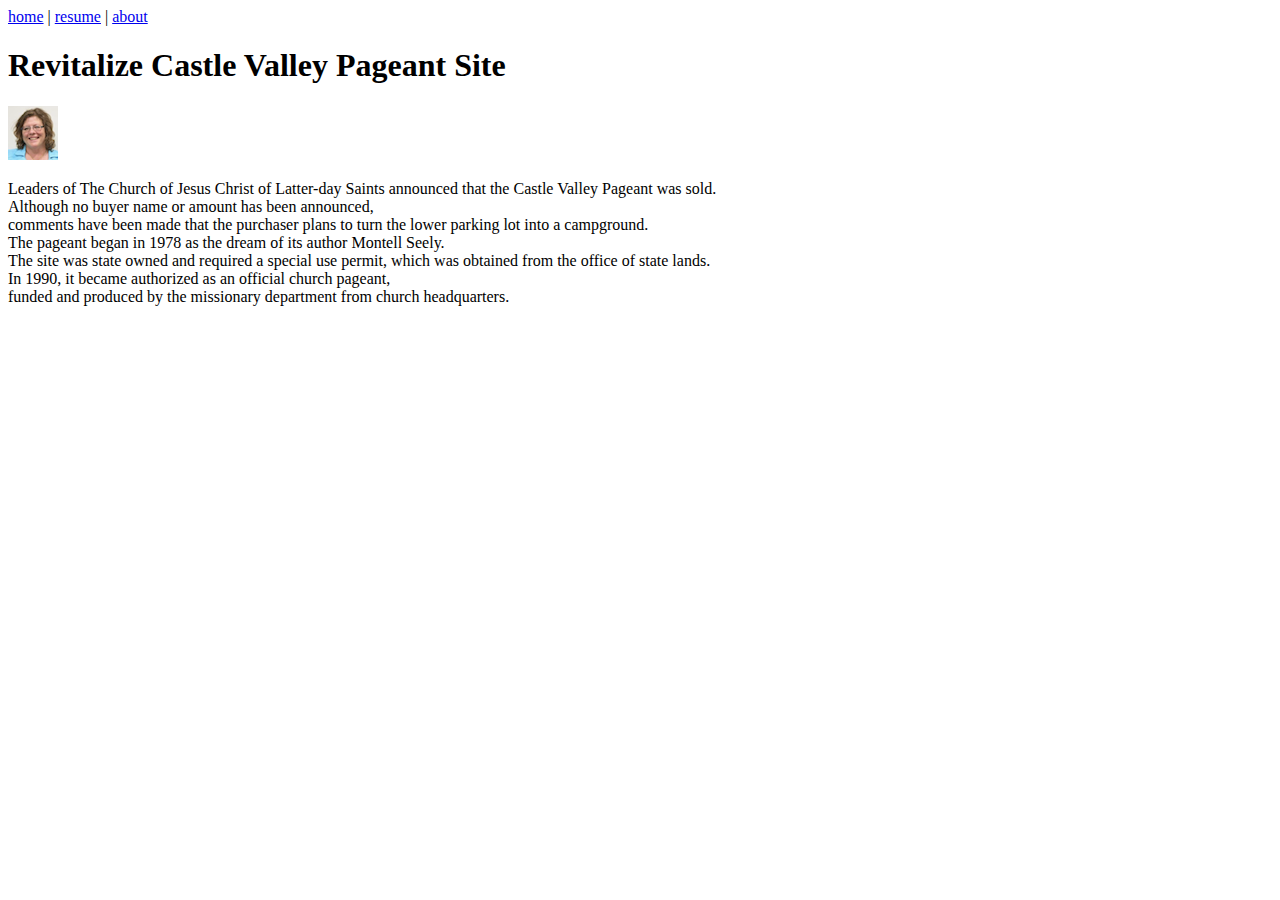
==== index.html @ 1f08ff57 "embed video" ====
<!DOCTYPE html>
<html lang="en">
<head>
    <meta charset="UTF-8">
    <meta http-equiv="X-UA-Compatible" content="IE=edge">
    <meta name="viewpoint" content="width=device-width, initial-scale=1.0">
    <title>Sara Conrad's Home Page</title>
    <link rel="stylesheet" href="styles/styles.css">
</head>
<body>
    <a href="#">home</a> |
    <a href="html/resume.html">resume</a> |
    <a href="html/aboutme.html">about</a>
    <h1>Revitalize Castle Valley Pageant Site</h1>
    <img src ="images/SaraC.png" sizes="30" alt="picture of Sara Conrad">
    <p>
        Leaders of The Church of Jesus Christ of Latter-day Saints announced that the Castle Valley Pageant was sold.<br>
        Although no buyer name or amount has been announced, <br> comments have been made that the purchaser plans to turn the lower parking lot into a campground.<br>
        The pageant began in 1978 as the dream of its author Montell Seely.<br>
        The site was state owned and required a special use permit, which was obtained from the office of state lands.<br>
        In 1990, it became authorized as an official church pageant, <br> funded and produced by the missionary department from church headquarters.

    </p>    
    <iframe width="560" height="315" src="https://www.youtube.com/embed/E60EUCS7W5s?si=ha8GmtHxLvObpDsK" title="YouTube video player" frameborder="0" allow="accelerometer; autoplay; clipboard-write; encrypted-media; gyroscope; picture-in-picture; web-share" referrerpolicy="strict-origin-when-cross-origin" allowfullscreen></iframe>
</body>
</html>
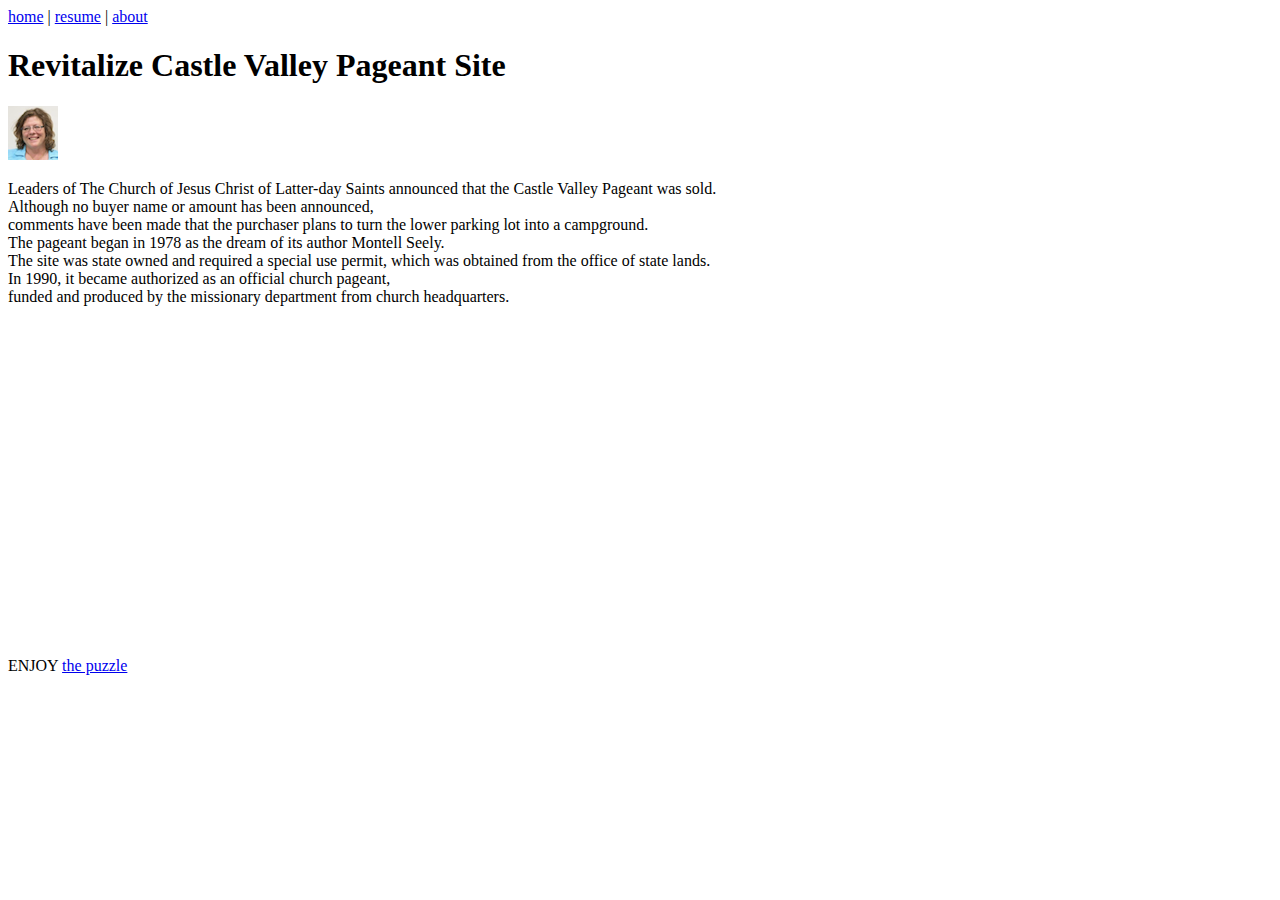
==== commit 1f2d08f4: "Puzzle with comment" ====
--- a/index.html
+++ b/index.html
@@ -22,5 +22,7 @@
 
     </p>    
     <iframe width="560" height="315" src="https://www.youtube.com/embed/E60EUCS7W5s?si=ha8GmtHxLvObpDsK" title="YouTube video player" frameborder="0" allow="accelerometer; autoplay; clipboard-write; encrypted-media; gyroscope; picture-in-picture; web-share" referrerpolicy="strict-origin-when-cross-origin" allowfullscreen></iframe>
+    <p>ENJOY  <a href="https://palsrme.github.io/puzzle/">the puzzle</a> </p>
+   
 </body>
 </html> 
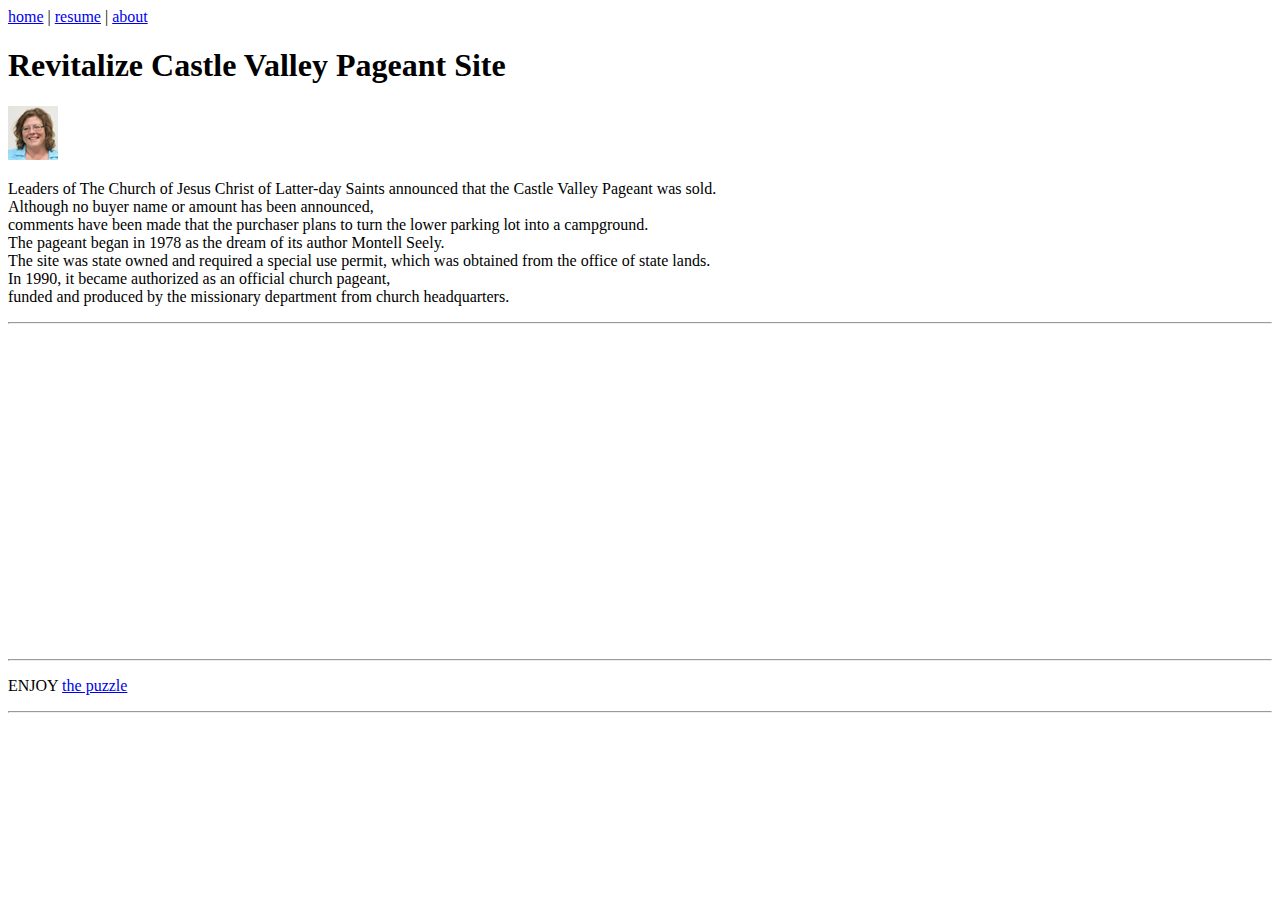
==== commit 7ea79f42: "horizontal rule" ====
--- a/index.html
+++ b/index.html
@@ -20,9 +20,11 @@
         The site was state owned and required a special use permit, which was obtained from the office of state lands.<br>
         In 1990, it became authorized as an official church pageant, <br> funded and produced by the missionary department from church headquarters.
 
-    </p>    
+    </p> 
+    <hr>
     <iframe width="560" height="315" src="https://www.youtube.com/embed/E60EUCS7W5s?si=ha8GmtHxLvObpDsK" title="YouTube video player" frameborder="0" allow="accelerometer; autoplay; clipboard-write; encrypted-media; gyroscope; picture-in-picture; web-share" referrerpolicy="strict-origin-when-cross-origin" allowfullscreen></iframe>
+    <hr>
     <p>ENJOY  <a href="https://palsrme.github.io/puzzle/">the puzzle</a> </p>
-   
+    <hr>
 </body>
 </html> 
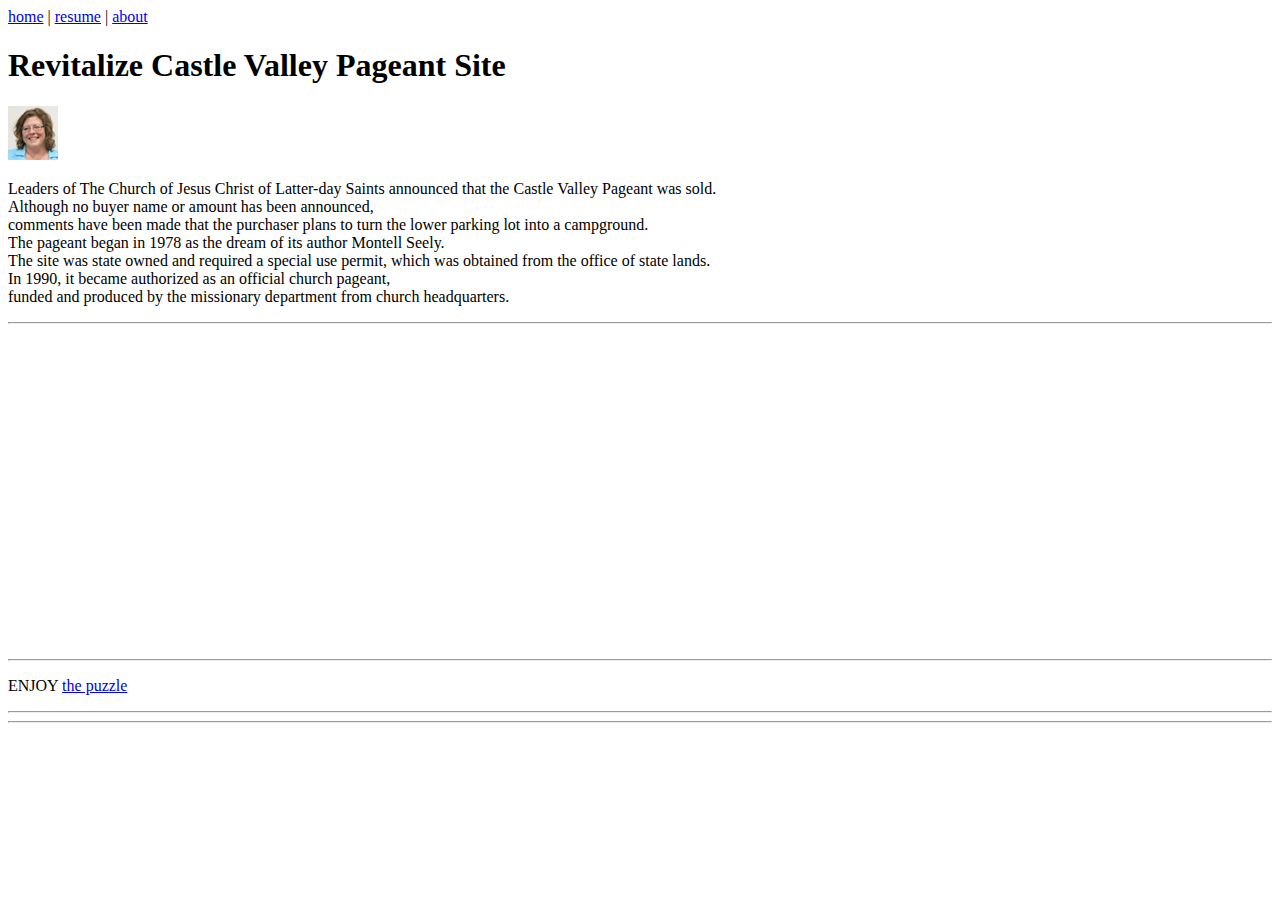
==== commit fec8d15a: "Update index.html" ====
--- a/index.html
+++ b/index.html
@@ -26,5 +26,7 @@
     <hr>
     <p>ENJOY  <a href="https://palsrme.github.io/puzzle/">the puzzle</a> </p>
     <hr>
+    <div class='tableauPlaceholder' id='viz1733590676761' style='position: relative'><noscript><a href='#'><img alt='Dashboard 1 ' src='https:&#47;&#47;public.tableau.com&#47;static&#47;images&#47;re&#47;regionaltheater&#47;Dashboard1&#47;1_rss.png' style='border: none' /></a></noscript><object class='tableauViz'  style='display:none;'><param name='host_url' value='https%3A%2F%2Fpublic.tableau.com%2F' /> <param name='embed_code_version' value='3' /> <param name='site_root' value='' /><param name='name' value='regionaltheater&#47;Dashboard1' /><param name='tabs' value='no' /><param name='toolbar' value='yes' /><param name='static_image' value='https:&#47;&#47;public.tableau.com&#47;static&#47;images&#47;re&#47;regionaltheater&#47;Dashboard1&#47;1.png' /> <param name='animate_transition' value='yes' /><param name='display_static_image' value='yes' /><param name='display_spinner' value='yes' /><param name='display_overlay' value='yes' /><param name='display_count' value='yes' /><param name='language' value='en-US' /></object></div>                <script type='text/javascript'>                    var divElement = document.getElementById('viz1733590676761');                    var vizElement = divElement.getElementsByTagName('object')[0];                    if ( divElement.offsetWidth > 800 ) { vizElement.style.width='1000px';vizElement.style.height='827px';} else if ( divElement.offsetWidth > 500 ) { vizElement.style.width='100%';vizElement.style.height='527px';} else { vizElement.style.width='1000px';vizElement.style.height='827px';}                     var scriptElement = document.createElement('script');                    scriptElement.src = 'https://public.tableau.com/javascripts/api/viz_v1.js';                    vizElement.parentNode.insertBefore(scriptElement, vizElement);                </script>
+    <hr>
 </body>
 </html> 
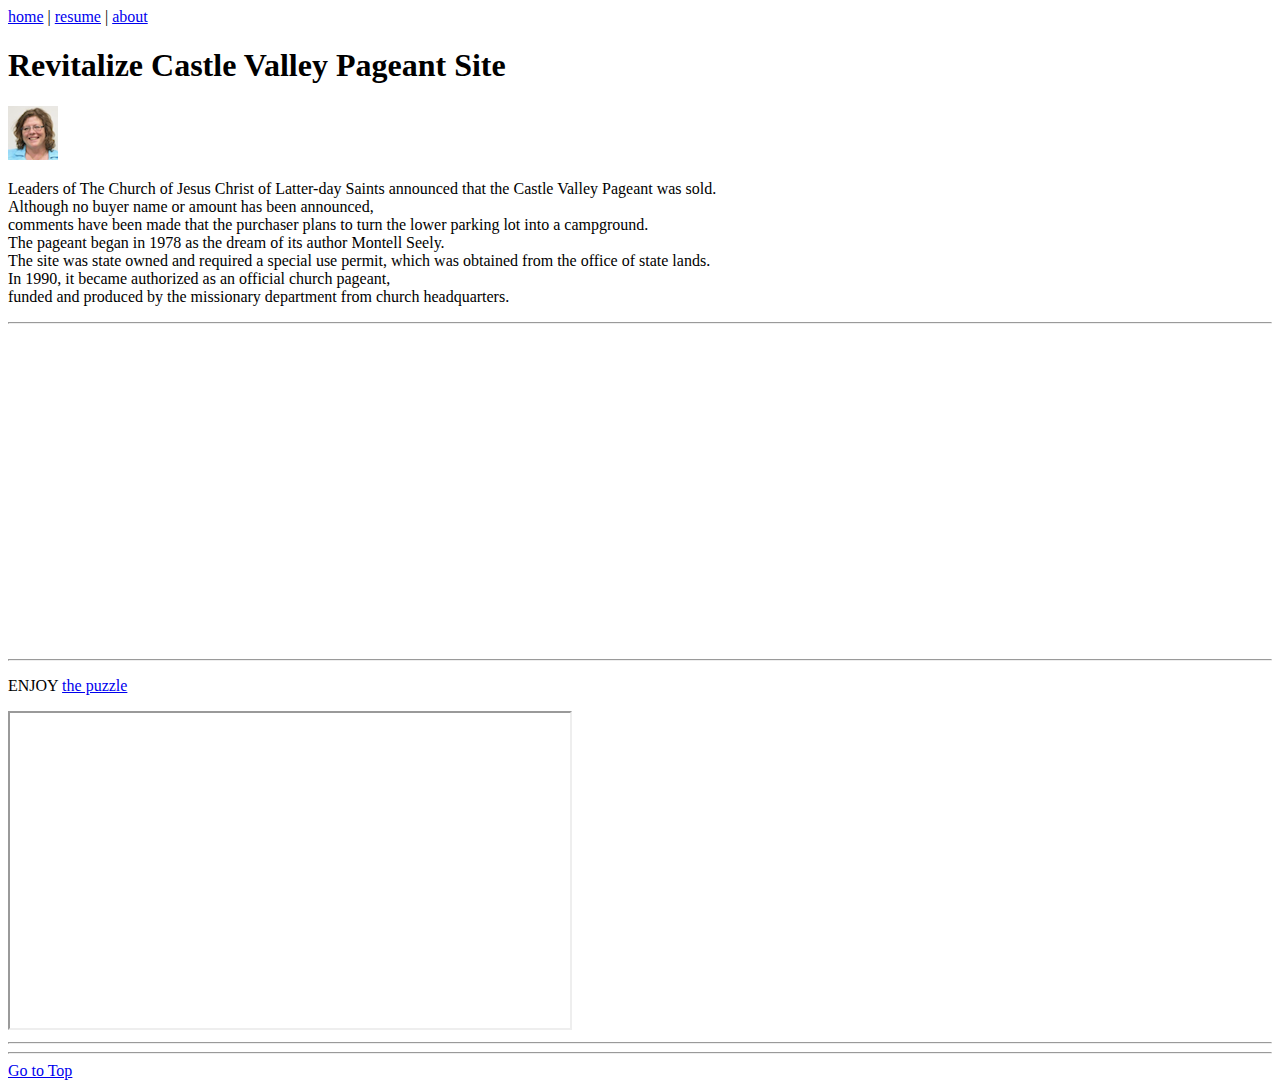
==== commit 562cd8e1: "Go to top" ====
--- a/index.html
+++ b/index.html
@@ -7,7 +7,7 @@
     <title>Sara Conrad's Home Page</title>
     <link rel="stylesheet" href="styles/styles.css">
 </head>
-<body>
+<body id="top">
     <a href="#">home</a> |
     <a href="html/resume.html">resume</a> |
     <a href="html/aboutme.html">about</a>
@@ -25,8 +25,10 @@
     <iframe width="560" height="315" src="https://www.youtube.com/embed/E60EUCS7W5s?si=ha8GmtHxLvObpDsK" title="YouTube video player" frameborder="0" allow="accelerometer; autoplay; clipboard-write; encrypted-media; gyroscope; picture-in-picture; web-share" referrerpolicy="strict-origin-when-cross-origin" allowfullscreen></iframe>
     <hr>
     <p>ENJOY  <a href="https://palsrme.github.io/puzzle/">the puzzle</a> </p>
+    <iframe width="560" height="315" src="https://palsrme.github.io/puzzle/"></iframe>
     <hr>
     <div class='tableauPlaceholder' id='viz1733590676761' style='position: relative'><noscript><a href='#'><img alt='Dashboard 1 ' src='https:&#47;&#47;public.tableau.com&#47;static&#47;images&#47;re&#47;regionaltheater&#47;Dashboard1&#47;1_rss.png' style='border: none' /></a></noscript><object class='tableauViz'  style='display:none;'><param name='host_url' value='https%3A%2F%2Fpublic.tableau.com%2F' /> <param name='embed_code_version' value='3' /> <param name='site_root' value='' /><param name='name' value='regionaltheater&#47;Dashboard1' /><param name='tabs' value='no' /><param name='toolbar' value='yes' /><param name='static_image' value='https:&#47;&#47;public.tableau.com&#47;static&#47;images&#47;re&#47;regionaltheater&#47;Dashboard1&#47;1.png' /> <param name='animate_transition' value='yes' /><param name='display_static_image' value='yes' /><param name='display_spinner' value='yes' /><param name='display_overlay' value='yes' /><param name='display_count' value='yes' /><param name='language' value='en-US' /></object></div>                <script type='text/javascript'>                    var divElement = document.getElementById('viz1733590676761');                    var vizElement = divElement.getElementsByTagName('object')[0];                    if ( divElement.offsetWidth > 800 ) { vizElement.style.width='1000px';vizElement.style.height='827px';} else if ( divElement.offsetWidth > 500 ) { vizElement.style.width='100%';vizElement.style.height='527px';} else { vizElement.style.width='1000px';vizElement.style.height='827px';}                     var scriptElement = document.createElement('script');                    scriptElement.src = 'https://public.tableau.com/javascripts/api/viz_v1.js';                    vizElement.parentNode.insertBefore(scriptElement, vizElement);                </script>
     <hr>
+    <a href="#top">Go to Top</a>
 </body>
 </html> 
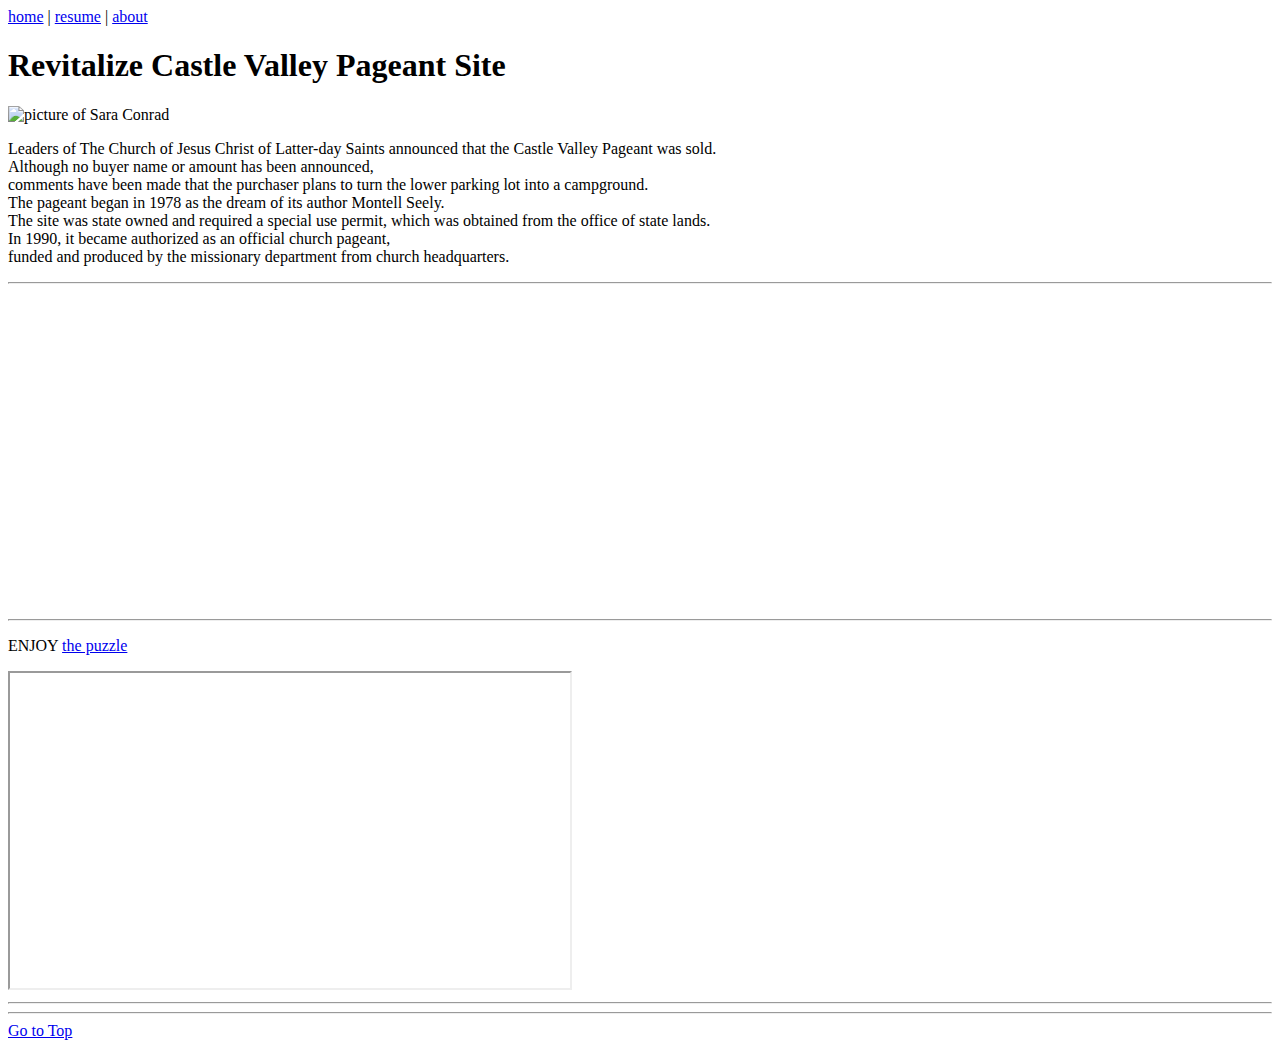
==== commit 00294363: "change picture from sara to pageant puzzle" ====
--- a/index.html
+++ b/index.html
@@ -12,7 +12,7 @@
     <a href="html/resume.html">resume</a> |
     <a href="html/aboutme.html">about</a>
     <h1>Revitalize Castle Valley Pageant Site</h1>
-    <img src ="images/SaraC.png" sizes="30" alt="picture of Sara Conrad">
+    <img src ="images/image.jpg" sizes="30" alt="picture of Sara Conrad">
     <p>
         Leaders of The Church of Jesus Christ of Latter-day Saints announced that the Castle Valley Pageant was sold.<br>
         Although no buyer name or amount has been announced, <br> comments have been made that the purchaser plans to turn the lower parking lot into a campground.<br>
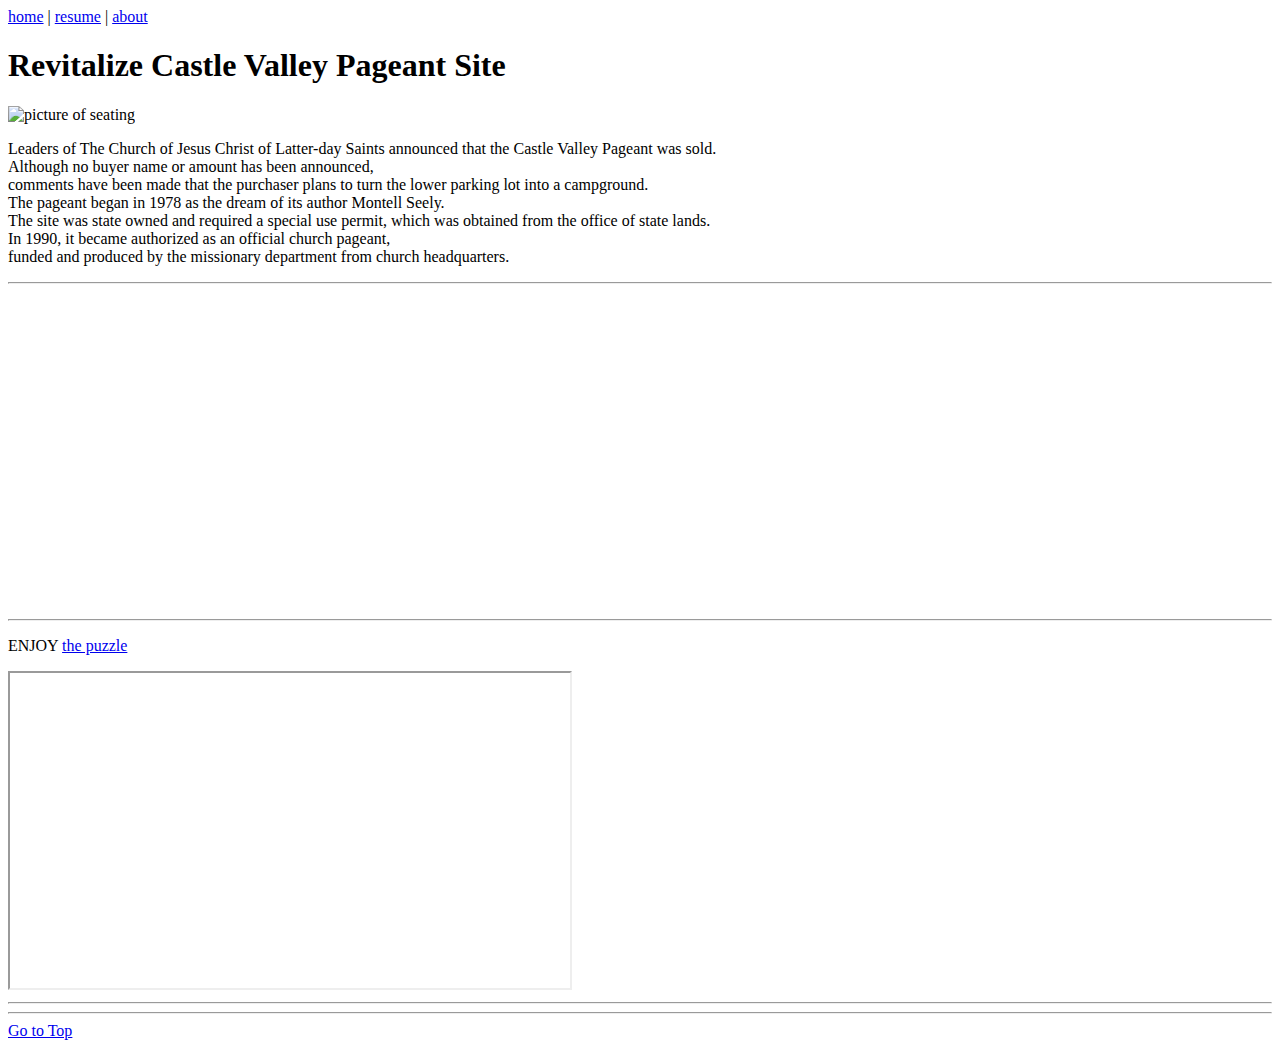
==== commit cb3d77f5: "fixed size of pageant seating" ====
--- a/index.html
+++ b/index.html
@@ -12,7 +12,7 @@
     <a href="html/resume.html">resume</a> |
     <a href="html/aboutme.html">about</a>
     <h1>Revitalize Castle Valley Pageant Site</h1>
-    <img src ="images/image.jpg" sizes="30" alt="picture of Sara Conrad">
+    <img src ="images/image.jpg" width="429" height="321" alt="picture of seating">
     <p>
         Leaders of The Church of Jesus Christ of Latter-day Saints announced that the Castle Valley Pageant was sold.<br>
         Although no buyer name or amount has been announced, <br> comments have been made that the purchaser plans to turn the lower parking lot into a campground.<br>
